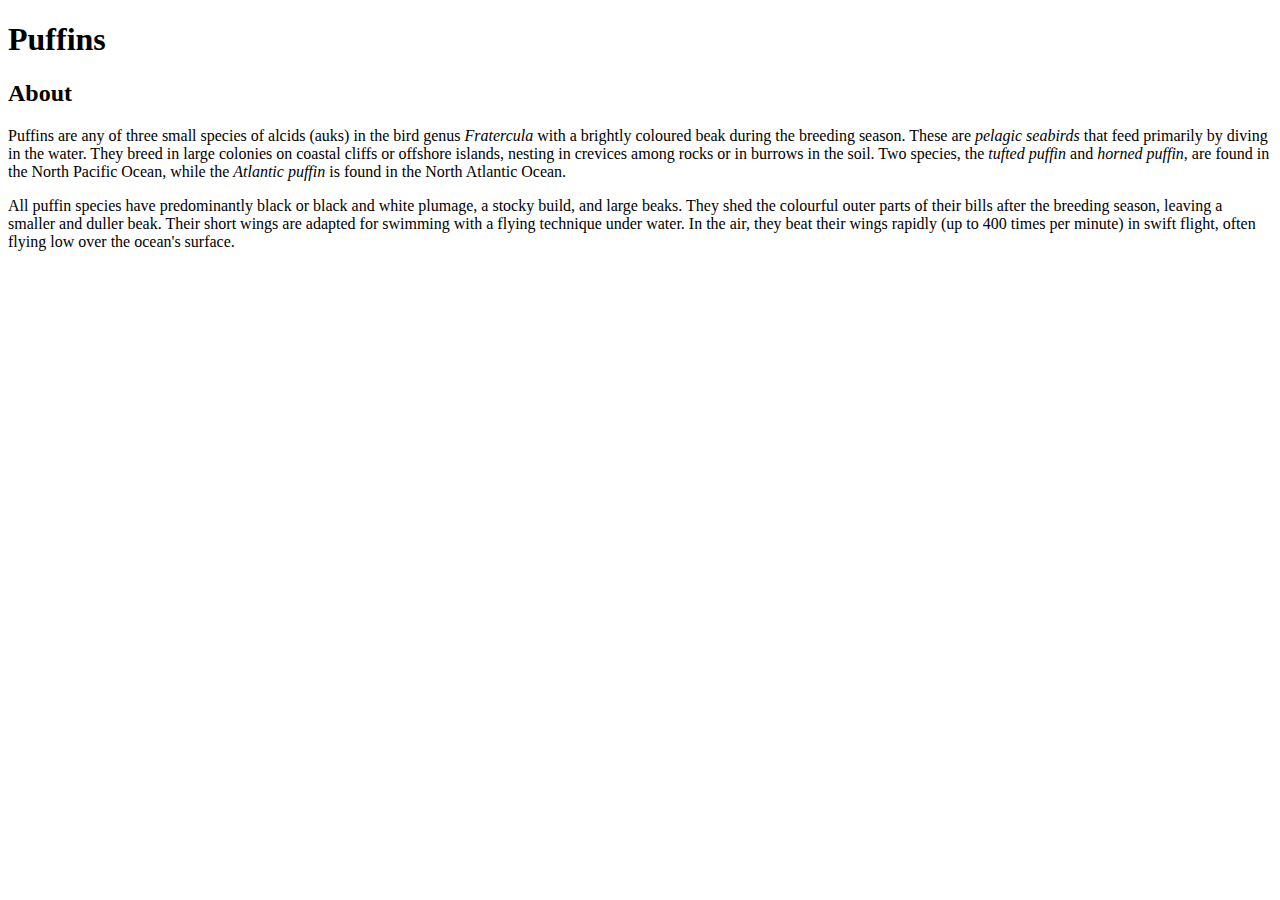
==== AboutPuffins.html @ fea313c6 "Update" ====
<!DOCTYPE html>
<html>
<head>
  <meta charset="utf-8">
  <meta name="viewport" content="width=device-width">
  <title>JS Bin</title>
</head>
<body>

<!--header -->

<h1>Puffins</h1>

<h2>About</h2>

<p>Puffins are any of three small species of alcids (auks) in the bird genus <i>Fratercula</i> with a brightly coloured beak during the breeding season. These are <em>pelagic seabirds</em> that feed primarily by diving in the water. They breed in large colonies on coastal cliffs or offshore islands, nesting in crevices among rocks or in burrows in the soil. Two species, the <em>tufted puffin</em> and <em>horned puffin</em>, are found in the North Pacific Ocean, while the <em>Atlantic puffin</em> is found in the North Atlantic Ocean.</p>

<p>All puffin species have predominantly black or black and white plumage, a stocky build, and large beaks. They shed the colourful outer parts of their bills after the breeding season, leaving a smaller and duller beak. Their short wings are adapted for swimming with a flying technique under water. In the air, they beat their wings rapidly (up to 400 times per minute)  in swift flight, often flying low over the ocean's surface.</p>

</body>
</html>
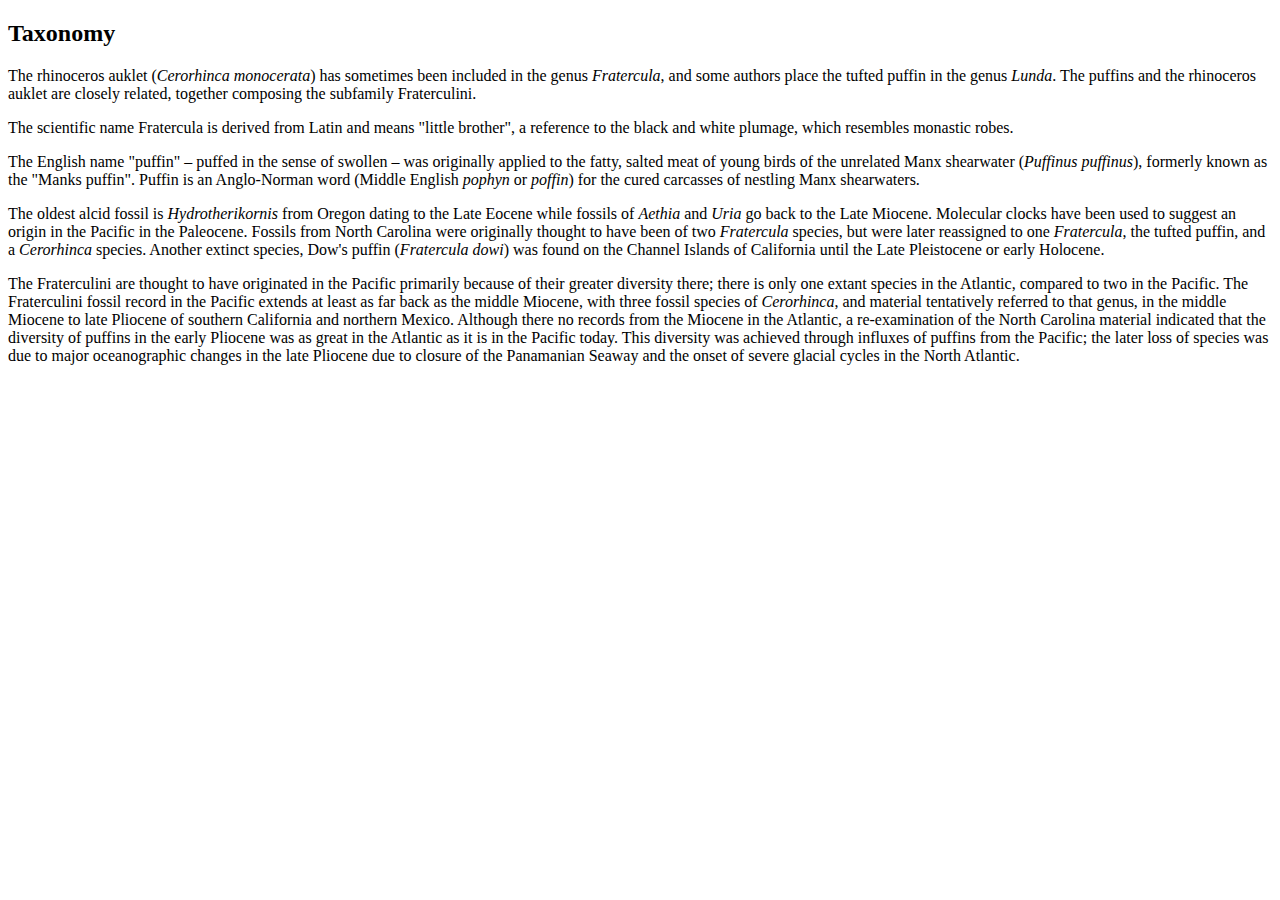
==== commit 059ca95b: "Update AboutPuffins.html" ====
--- a/AboutPuffins.html
+++ b/AboutPuffins.html
@@ -3,19 +3,26 @@
 <head>
   <meta charset="utf-8">
   <meta name="viewport" content="width=device-width">
-  <title>JS Bin</title>
+  <title>Adore Puffins</title>
 </head>
+  
 <body>
+  
+  <h2>Taxonomy</h2>
+  
+  <p>The rhinoceros auklet (<i>Cerorhinca monocerata</i>) has sometimes been included in the genus <i>Fratercula</i>, and some authors place the tufted puffin in the genus <i>Lunda</i>. The puffins and the rhinoceros auklet are closely related, together composing the subfamily Fraterculini.</p>
 
-<!--header -->
+  
+  <p>The scientific name Fratercula is derived from Latin and means "little brother", a reference to the black and white plumage, which resembles monastic robes.</p>
 
-<h1>Puffins</h1>
+  <p>The English name "puffin" – puffed in the sense of swollen – was originally applied to the fatty, salted meat of young birds of the unrelated Manx shearwater (<i>Puffinus puffinus</i>), formerly known as the "Manks puffin". Puffin is an Anglo-Norman word (Middle English <i>pophyn</i> or <i>poffin</i>) for the cured carcasses of nestling Manx shearwaters.</p>
 
-<h2>About</h2>
+  <p>The oldest alcid fossil is <i>Hydrotherikornis</i> from Oregon dating to the Late Eocene while fossils of <i>Aethia</i> and <i>Uria</i> go back to the Late Miocene. Molecular clocks have been used to suggest an origin in the Pacific in the Paleocene. Fossils from North Carolina were originally thought to have been of two <i>Fratercula</i> species, but were later reassigned to one <i>Fratercula</i>, the tufted puffin, and a <i>Cerorhinca</i> species. Another extinct species, Dow's puffin (<i>Fratercula dowi</i>) was found on the Channel Islands of California until the Late Pleistocene or early Holocene.</p>
 
-<p>Puffins are any of three small species of alcids (auks) in the bird genus <i>Fratercula</i> with a brightly coloured beak during the breeding season. These are <em>pelagic seabirds</em> that feed primarily by diving in the water. They breed in large colonies on coastal cliffs or offshore islands, nesting in crevices among rocks or in burrows in the soil. Two species, the <em>tufted puffin</em> and <em>horned puffin</em>, are found in the North Pacific Ocean, while the <em>Atlantic puffin</em> is found in the North Atlantic Ocean.</p>
 
-<p>All puffin species have predominantly black or black and white plumage, a stocky build, and large beaks. They shed the colourful outer parts of their bills after the breeding season, leaving a smaller and duller beak. Their short wings are adapted for swimming with a flying technique under water. In the air, they beat their wings rapidly (up to 400 times per minute)  in swift flight, often flying low over the ocean's surface.</p>
-
+  <p>The Fraterculini are thought to have originated in the Pacific primarily because of their greater diversity   there; there is only one extant species in the Atlantic, compared to two in the Pacific. The Fraterculini fossil record in the Pacific extends at least as far back as the middle Miocene, with three fossil species of <i>Cerorhinca</i>, and material tentatively referred to that genus, in the middle Miocene to late Pliocene of southern California and northern Mexico. Although there no records from the Miocene in the Atlantic, a 
+re-examination of the North Carolina material indicated that the diversity of puffins in the early Pliocene was as great in the Atlantic as it is in the Pacific today. This diversity was achieved through influxes of puffins from the Pacific; the later loss of species was due to major oceanographic changes in the late Pliocene due to closure of the Panamanian Seaway and the onset of severe glacial cycles in the North Atlantic.</p>
+  
+  
 </body>
 </html>
